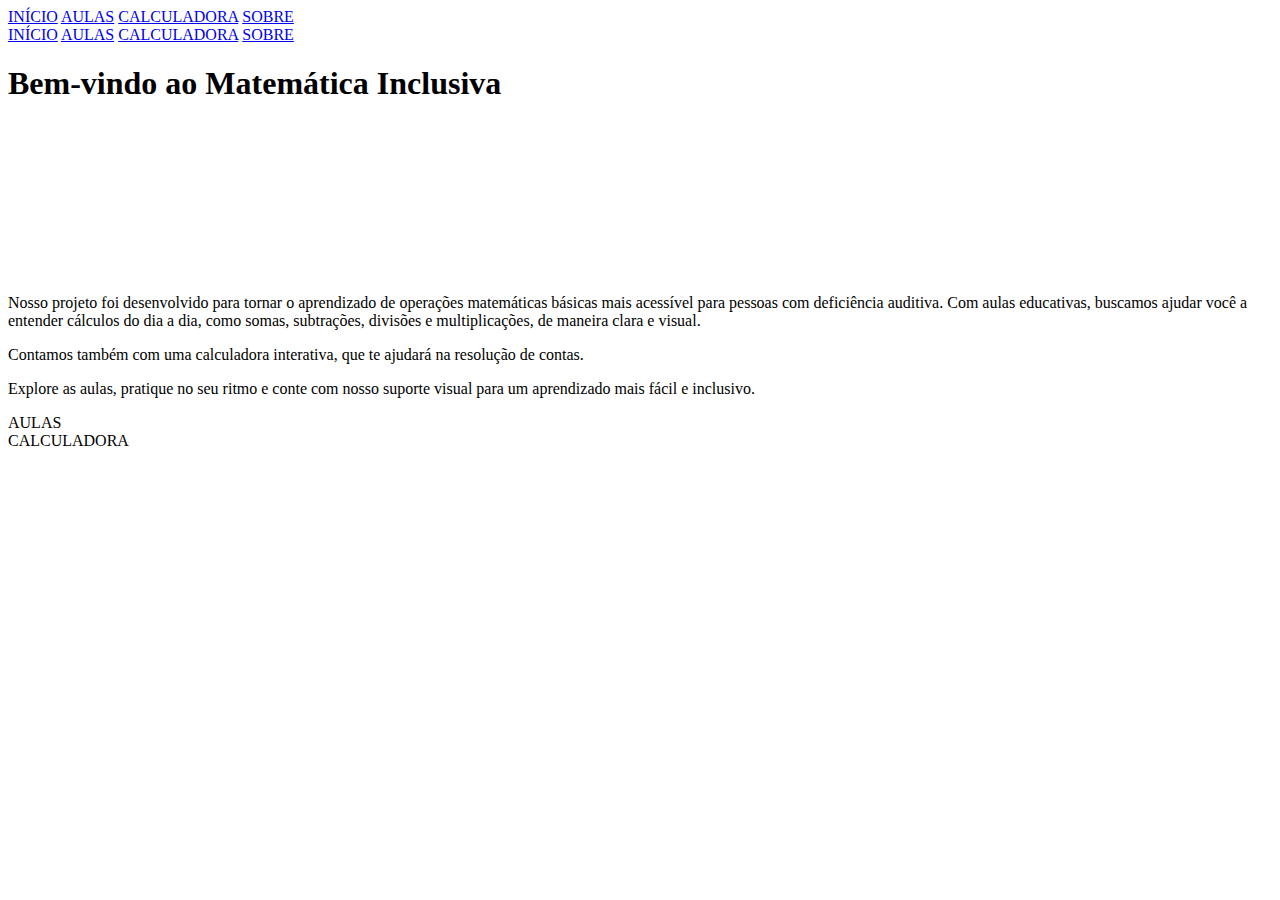
==== index.html @ 03c7f77c "Add files via upload" ====
<!DOCTYPE html>
<html lang="pt-BR">
<head>
    <meta charset="UTF-8">
    <meta name="viewport" content="width=device-width, initial-scale=1.0">
    <title>Matemática Inclusiva</title>
    <link rel="icon" href="src/favicon.png" type="image/png">
    <link rel="stylesheet" href="css/style.css">
</head>
<body>
    <div class="nav-bar">
        <div class="nav-links">
            <a href="index.html">INÍCIO</a>
            <a href="aulas.html">AULAS</a>
            <a href="calculadora.html">CALCULADORA</a>
            <a href="sobre.html">SOBRE</a>
    </div>

    <div class="nav-toggle">
        <span></span>
        <span></span>
        <span></span>
    </div>
    <div class="nav-links-mobile">
        <a href="index.html">INÍCIO</a>
        <a href="aulas.html">AULAS</a>
        <a href="calculadora.html">CALCULADORA</a>
        <a href="sobre.html">SOBRE</a>
    </div>
</div>

    <main class="conteudo">
        <h1>Bem-vindo ao Matemática Inclusiva</h1>

        <div vw class="enabled">
            <div vw-access-button class="active"></div>
            <div vw-plugin-wrapper>
                <div class="vw-plugin-top-wrapper"></div>
            </div>
        </div>
        <script src="https://vlibras.gov.br/app/vlibras-plugin.js"></script>
        <script>
            new window.VLibras.Widget('https://vlibras.gov.br/app');
        </script>        

        <div class="container-video">
            <video class="video-local" autoplay muted loop>
                <source src="src/video_libras.mp4" type="video/mp4">
                Seu navegador não suporta o elemento de vídeo.
        </div>

        <div class="descricao">
            <p>Nosso projeto foi desenvolvido para tornar o aprendizado de operações matemáticas básicas mais acessível para pessoas com deficiência auditiva. Com aulas educativas, buscamos ajudar você a entender cálculos do dia a dia, como somas, subtrações, divisões e multiplicações, de maneira clara e visual.</p>
            <p>Contamos também com uma calculadora interativa, que te ajudará na resolução de contas.</p>
            <p>Explore as aulas, pratique no seu ritmo e conte com nosso suporte visual para um aprendizado mais fácil e inclusivo.</p>
        </div>

        <div class="cards-container">
            <div class="card-index" onclick="window.location.href='aulas.html'">AULAS</div>
            <div class="card-index" onclick="window.location.href='calculadora.html'">CALCULADORA</div>
        </div>
    </main>
    <script src="js/script.js"></script>
</body>
</html>
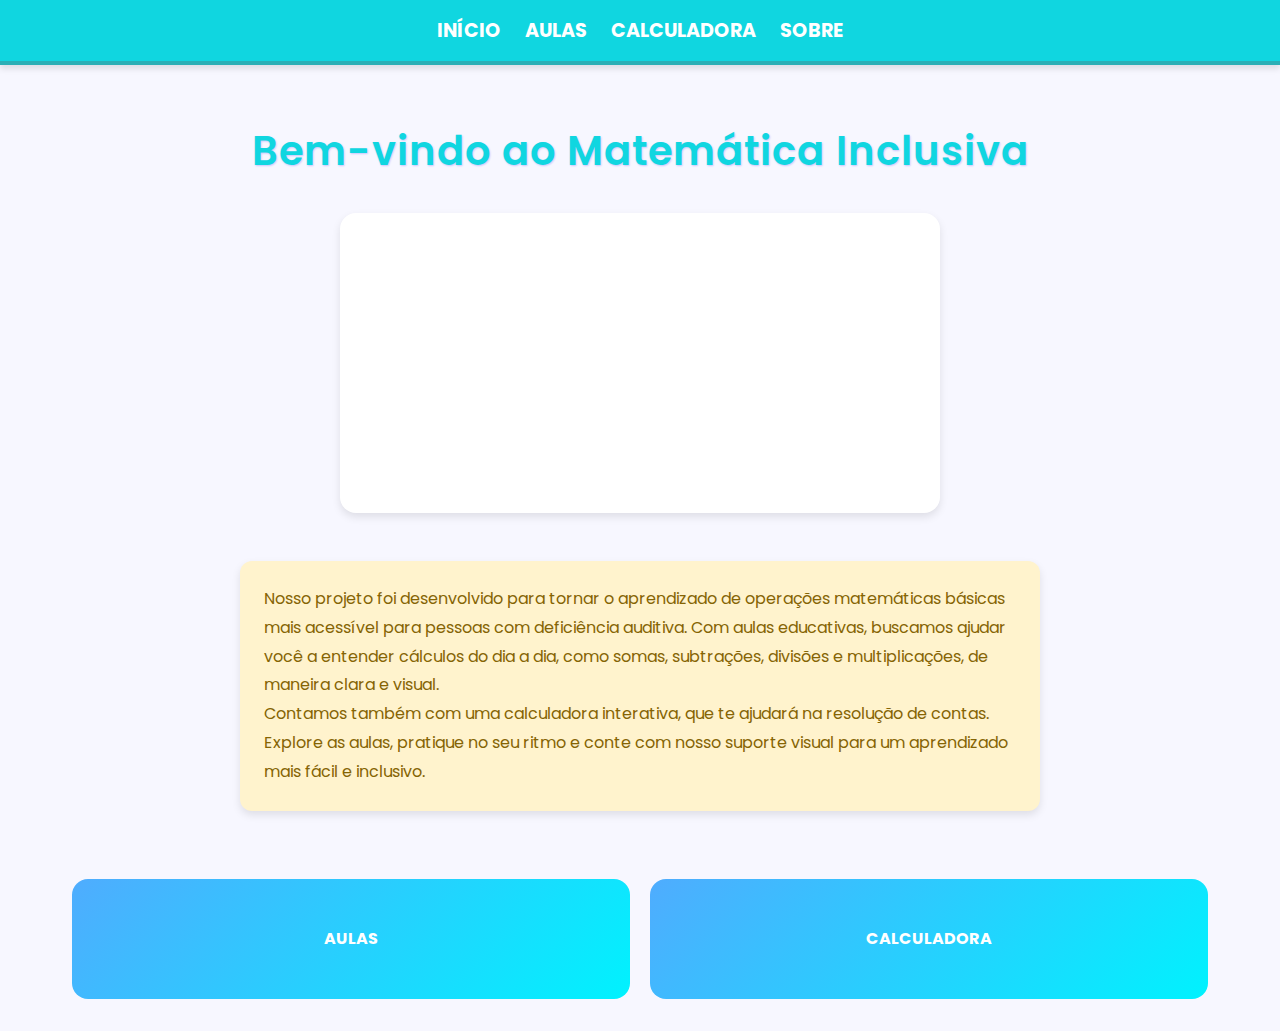
==== commit 2c5de01d: "Add files via upload" ====
--- a/index.html
+++ b/index.html
@@ -44,7 +44,7 @@
         </script>        
 
         <div class="container-video">
-            <video class="video-local" autoplay muted loop>
+            <video class="video-local" autoplay muted playsinline loop>
                 <source src="src/video_libras.mp4" type="video/mp4">
                 Seu navegador não suporta o elemento de vídeo.
         </div>
--- a/css/style.css
+++ b/css/style.css
@@ -0,0 +1,419 @@
+/* Importando a fonte */
+@import url('https://fonts.googleapis.com/css2?family=Poppins:wght@400;600&display=swap');
+
+* {
+    margin: 0;
+    padding: 0;
+    box-sizing: border-box;
+    font-family: 'Poppins', sans-serif;
+}
+
+body {
+    background-color: #f7f7ff;
+    min-height: 100vh;
+    color: #333;
+}
+
+h1 {
+    font-size: 2.5rem;
+    color: #10D6E0;
+    text-align: center;
+    margin: 1.5rem 0;
+    font-weight: 600;
+    text-shadow: 1px 1px 2px rgba(4, 0, 245, 0.2);
+    letter-spacing: 1px;
+}
+
+/* Ajuste para Títulos em telas menores */
+@media (max-width: 768px) {
+    h1 {
+        font-size: 2rem;
+    }
+    body {
+        margin-top: 30px;
+    }
+}
+
+.nav-bar {
+    background-color: #10D6E0;
+    padding: 1rem;
+    display: flex;
+    justify-content: center;
+    align-items: center;
+    box-shadow: 0 4px 6px rgba(0, 0, 0, 0.1);
+    border-bottom: 4px solid #2BAFB6;
+    position: relative;
+    top: 0;
+    left: 0;
+    width: 100%; /* Para ocupar toda a largura */
+    z-index: 10;
+}
+
+/* Links da Nav Bar */
+.nav-links {
+    display: flex;
+    gap: 1.5rem;
+}
+
+.nav-bar a {
+    color: white;
+    text-decoration: none;
+    font-weight: bold;
+    font-size: 1.2rem;
+    transition: color 0.3s ease;
+}
+
+.nav-bar a:hover {
+    color: #f7f7ff;
+    text-shadow: 2px 2px 2px #2BAFB6;
+}
+
+/* Botão Hamburger */
+.nav-toggle {
+    display: none; /* Sempre visível */
+    flex-direction: column;
+    cursor: pointer;
+    gap: 4px;
+    position: absolute; /* Posicionar no canto esquerdo */
+    left: 1rem; /* Ajuste da posição horizontal */
+    top: 50%;
+    transform: translateY(-50%);
+}
+
+.nav-toggle span {
+    width: 25px;
+    height: 3px;
+    background-color: white;
+    border-radius: 3px;
+    transition: transform 0.3s;
+}
+
+/* Menu Mobile */
+.nav-links-mobile {
+    display: none;
+    flex-direction: column;
+    background-color: #10D6E0;
+    position: absolute;
+    top: 100%;
+    left: 0;
+    width: 100%;
+    padding: 1rem;
+    box-shadow: 0 4px 6px rgba(0, 0, 0, 0.1);
+}
+
+.nav-links-mobile a {
+    margin-bottom: 1rem;
+}
+
+/* Responsividade */
+@media (max-width: 768px) {
+    .nav-bar {
+        height: 55px; /* Aumenta a altura da barra no mobile */
+        position: fixed; /* Torna fixa apenas no mobile */
+    }
+    .nav-links {
+        display: none;
+    }
+
+    .nav-toggle {
+        display: flex;
+    }
+
+    .nav-links-mobile.active {
+        display: flex;
+    }
+}
+
+/* Conteúdo */
+.conteudo {
+    max-width: 1200px;
+    margin: 0 auto;
+    padding: 2rem;
+    text-align: center;
+}
+
+.cards-container {
+    display: flex;
+    justify-content: space-between;
+    align-items: center;
+    gap: 20px;
+    flex-wrap: wrap; /* Permitir que os cards fiquem em novas linhas */
+}
+
+.grid-container {
+    display: grid;
+    grid-template-columns: repeat(2, 1fr);
+    gap: 2rem;
+    margin-top: 2rem;
+}
+
+/* Cards Principais */
+.card-index {
+    background: linear-gradient(135deg, #4facfe, #00f2fe);
+    color: white;
+    padding: 1.5rem; /* Reduz o padding */
+    border-radius: 16px;
+    flex: 1;
+    text-align: center;
+    min-height: 120px; /* Reduz a altura mínima */
+    display: flex;
+    align-items: center;
+    justify-content: center;
+    font-weight: bold;
+    cursor: pointer;
+    transition: transform 0.3s, box-shadow 0.3s;
+    margin-top: 20px; /* Menor espaçamento no topo */
+}
+
+.card-index:hover {
+    transform: scale(1.05); /* Reduz o efeito de escala no hover */
+    box-shadow: 0 6px 12px rgba(0, 0, 0, 0.2);
+}
+
+/* Responsividade */
+@media (max-width: 768px) {
+    .cards-container {
+        gap: 15px; /* Reduz o espaçamento entre os cards */
+    }
+
+    .grid-container {
+        grid-template-columns: 1fr; /* Apenas uma coluna em telas menores */
+    }
+
+    .card-index {
+        padding: 1rem; /* Padding menor para dispositivos móveis */
+        min-height: 100px; /* Altura mínima ajustada */
+    }
+}
+
+
+/* Cards Secundários */
+.card {
+    background: linear-gradient(135deg, #0BE0A9, #27B692);
+    color: white;
+    padding: 2rem;
+    border-radius: 16px;
+    text-align: center;
+    aspect-ratio: 16/9;
+    display: flex;
+    flex-direction: column;
+    align-items: center;
+    justify-content: center;
+    text-decoration: none;
+    transition: transform 0.3s, box-shadow 0.3s;
+    cursor: pointer;
+    font-family: 'Arial', sans-serif;
+    font-weight: bold;
+}
+
+.card:hover {
+    transform: scale(1.1);
+    box-shadow: 0 8px 15px rgba(0, 0, 0, 0.2);
+}
+
+.card .symbol {
+    font-size: 4rem;
+    margin-bottom: 0.5rem;
+    color: #ffffff !important;
+    font-family: 'Arial', sans-serif; /* Define uma fonte consistente */
+    text-shadow: 0 2px 4px rgba(0, 0, 0, 0.3);
+}
+
+.card .text {
+    font-size: 1.5rem;
+    text-transform: uppercase;
+}
+
+@media (max-width: 768px) {
+    .card {
+        padding: 1rem;
+    }
+
+    .card .symbol {
+        font-size: 3.5rem;
+    }
+
+    .card .text {
+        font-size: 1.2rem;
+    }
+}
+
+.container-video {
+    background: white;
+    width: 100%;
+    max-width: 600px;
+    height: 300px;
+    margin: 2rem auto;
+    display: flex;
+    align-items: center;
+    justify-content: center;
+    color: white;
+    border-radius: 16px;
+    box-shadow: 0 4px 8px rgba(0, 0, 0, 0.1);
+}
+
+.video-local {
+    width: 100%;
+    max-width: 640px; /* Tamanho máximo para o vídeo */
+    height: auto;
+    margin-top: 10px;
+}
+
+.descricao {
+    max-width: 800px;
+    margin: 3rem auto;
+    line-height: 1.8;
+    text-align: left;
+    background-color: #fff3cd;
+    color: #856404;
+    border-radius: 12px;
+    padding: 1.5rem;
+    box-shadow: 0 4px 8px rgba(0, 0, 0, 0.1);
+}
+
+.botao-comecar {
+    background: linear-gradient(135deg, #00c6ff, #0072ff);
+    color: white;
+    padding: 1rem 2rem;
+    border: none;
+    border-radius: 10px;
+    cursor: pointer;
+    font-size: 1rem;
+    margin: 2rem 0;
+    transition: transform 0.2s, box-shadow 0.3s;
+}
+
+.botao-comecar:hover {
+    transform: scale(1.1);
+    box-shadow: 0 6px 12px rgba(0, 0, 0, 0.15);
+}
+
+/* Texto Informativo */
+.sobre-texto {
+    max-width: 800px;
+    margin: 3rem auto;
+    line-height: 1.8;
+    text-align: left;
+    background-color: #fff3cd;
+    color: #856404;
+    border-radius: 12px;
+    padding: 1.5rem;
+    box-shadow: 0 4px 8px rgba(0, 0, 0, 0.1);
+}
+
+/* Responsividade Adicional */
+@media (max-width: 480px) {
+    body {
+        padding: 1rem;
+    }
+
+    .conteudo {
+        padding: 1rem;
+    }
+
+    h1 {
+        font-size: 1.8rem;
+    }
+
+    .card {
+        font-size: 0.9rem;
+        padding: 1.5rem;
+    }
+
+    .card-index {
+        font-size: 1rem;
+        padding: 1.5rem;
+    }
+}
+
+.popup {
+    display: none;
+    position: fixed;
+    top: 0;
+    left: 0;
+    width: 100%;
+    height: 100%;
+    background-color: rgba(0, 0, 0, 0.7);
+    justify-content: center;
+    align-items: center;
+    z-index: 1000;
+    overflow: hidden;
+}
+
+.popup-content {
+    position: relative;
+    background-color: white;
+    padding: 20px;
+    border-radius: 10px;
+    max-width: 80%;
+    max-height: 80%;
+    overflow: hidden;
+    box-sizing: border-box;
+}
+
+/* Responsividade para o vídeo */
+#popup-video {
+    width: 100%;
+    height: auto;
+    aspect-ratio: 16 / 9;  /* Mantém a proporção 16:9 */
+    max-width: 100%;
+}
+
+.close {
+    position: absolute;
+    top: 10px;
+    right: 10px;
+    font-size: 30px;
+    font-weight: bold;
+    cursor: pointer;
+    color: #333;
+    transition: color 0.3s;
+}
+
+.close:hover {
+    color: #10D6E0;
+}
+
+/* Responsividade geral do popup */
+@media (max-width: 1024px) {
+    .popup-content {
+        width: 90%;
+        height: 90%;
+    }
+
+    .close {
+        font-size: 25px;
+    }
+}
+
+@media (max-width: 768px) {
+    .popup-content {
+        width: 95%;
+        height: auto;
+        padding: 10px;
+    }
+
+    .close {
+        font-size: 20px;
+    }
+}
+
+@media (max-width: 480px) {
+    .popup-content {
+        width: 100%;
+        height: auto;
+        padding: 8px;
+    }
+
+    .close {
+        font-size: 18px;
+    }
+}
+
+.creditos {
+    text-align: center;
+    font-size: 12px;
+    color: #888;
+    margin-top: 10px;
+}
+
